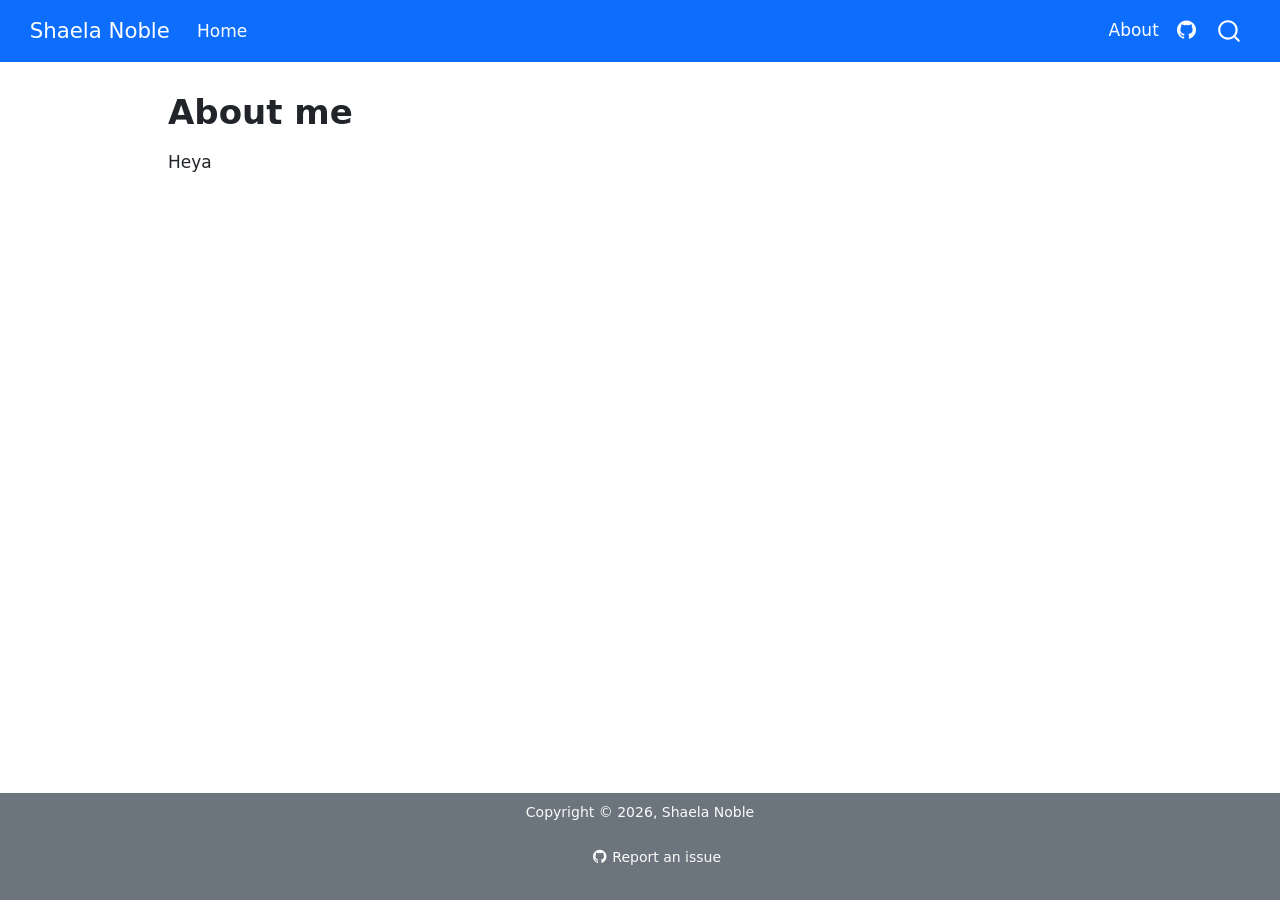
==== about.html @ a4ba64d2 "Built site for gh-pages" ====
<!DOCTYPE html>
<html xmlns="http://www.w3.org/1999/xhtml" lang="en" xml:lang="en"><head>

<meta charset="utf-8">
<meta name="generator" content="quarto-1.9.38">

<meta name="viewport" content="width=device-width, initial-scale=1.0, user-scalable=yes">


<title>About me – Shaela Noble</title>
<style>
/* Default styles provided by pandoc.
** See https://pandoc.org/MANUAL.html#variables-for-html for config info.
*/
code{white-space: pre-wrap;}
span.smallcaps{font-variant: small-caps;}
div.columns{display: flex; gap: min(4vw, 1.5em);}
div.column{flex: auto; overflow-x: auto;}
div.hanging-indent{margin-left: 1.5em; text-indent: -1.5em;}
ul.task-list{list-style: none;}
ul.task-list li input[type="checkbox"] {
  width: 0.8em;
  margin: 0 0.8em 0.2em -1em; /* quarto-specific, see https://github.com/quarto-dev/quarto-cli/issues/4556 */ 
  vertical-align: middle;
}
</style>


<script src="site_libs/quarto-nav/quarto-nav.js"></script>
<script src="site_libs/quarto-nav/headroom.min.js"></script>
<script src="site_libs/clipboard/clipboard.min.js"></script>
<script src="site_libs/quarto-search/autocomplete.umd.js"></script>
<script src="site_libs/quarto-search/fuse.min.js"></script>
<script src="site_libs/quarto-search/quarto-search.js"></script>
<meta name="quarto:offset" content="./">
<script src="site_libs/quarto-html/quarto.js" type="module"></script>
<script src="site_libs/quarto-html/tabsets/tabsets.js" type="module"></script>
<script src="site_libs/quarto-html/popper.min.js"></script>
<script src="site_libs/quarto-html/tippy.umd.min.js"></script>
<script src="site_libs/quarto-html/anchor.min.js"></script>
<link href="site_libs/quarto-html/tippy.css" rel="stylesheet">
<link href="site_libs/quarto-html/quarto-syntax-highlighting-15634bcf2e68342d4ad2dfa704d543f6.css" rel="stylesheet" id="quarto-text-highlighting-styles">
<script src="site_libs/bootstrap/bootstrap.min.js"></script>
<link href="site_libs/bootstrap/bootstrap-icons.css" rel="stylesheet">
<link href="site_libs/bootstrap/bootstrap-a5e1f6ec0c89de0c92b3266342d8023a.min.css" rel="stylesheet" append-hash="true" id="quarto-bootstrap" data-mode="light">
<script id="quarto-search-options" type="application/json">{
  "location": "navbar",
  "copy-button": false,
  "collapse-after": 3,
  "panel-placement": "end",
  "type": "overlay",
  "limit": 50,
  "keyboard-shortcut": [
    "f",
    "/",
    "s"
  ],
  "show-item-context": false,
  "language": {
    "search-no-results-text": "No results",
    "search-matching-documents-text": "matching documents",
    "search-copy-link-title": "Copy link to search",
    "search-hide-matches-text": "Hide additional matches",
    "search-more-match-text": "more match in this document",
    "search-more-matches-text": "more matches in this document",
    "search-clear-button-title": "Clear",
    "search-text-placeholder": "",
    "search-detached-cancel-button-title": "Cancel",
    "search-submit-button-title": "Submit",
    "search-label": "Search"
  }
}</script>


</head>

<body class="nav-fixed quarto-light">

<div id="quarto-search-results"></div>
  <header id="quarto-header" class="headroom fixed-top">
    <nav class="navbar navbar-expand-lg " data-bs-theme="dark">
      <div class="navbar-container container-fluid">
      <div class="navbar-brand-container mx-auto">
    <a class="navbar-brand" href="./index.html">
    <span class="navbar-title">Shaela Noble</span>
    </a>
  </div>
            <div id="quarto-search" class="" title="Search"></div>
          <button class="navbar-toggler" type="button" data-bs-toggle="collapse" data-bs-target="#navbarCollapse" aria-controls="navbarCollapse" role="menu" aria-expanded="false" aria-label="Toggle navigation" onclick="if (window.quartoToggleHeadroom) { window.quartoToggleHeadroom(); }">
  <span class="navbar-toggler-icon"></span>
</button>
          <div class="collapse navbar-collapse" id="navbarCollapse">
            <ul class="navbar-nav navbar-nav-scroll me-auto">
  <li class="nav-item">
    <a class="nav-link" href="./index.html"> 
<span class="menu-text">Home</span></a>
  </li>  
</ul>
            <ul class="navbar-nav navbar-nav-scroll ms-auto">
  <li class="nav-item">
    <a class="nav-link active" href="./about.html" aria-current="page"> 
<span class="menu-text">About</span></a>
  </li>  
  <li class="nav-item compact">
    <a class="nav-link" href="https://github.com/shaela-noble/shaela-noble.github.io"> <i class="bi bi-github" role="img">
</i> 
<span class="menu-text"></span></a>
  </li>  
</ul>
          </div> <!-- /navcollapse -->
            <div class="quarto-navbar-tools">
</div>
      </div> <!-- /container-fluid -->
    </nav>
</header>
<!-- content -->
<div id="quarto-content" class="quarto-container page-columns page-rows-contents page-layout-article page-navbar">
<!-- sidebar -->
<!-- margin-sidebar -->
    <div id="quarto-margin-sidebar" class="sidebar margin-sidebar zindex-bottom">
        
    </div>
<!-- main -->
<main class="content" id="quarto-document-content">

<header id="title-block-header" class="quarto-title-block default">
<div class="quarto-title">
<h1 class="title">About me</h1>
</div>



<div class="quarto-title-meta">

    
  
    
  </div>
  


</header>


<p>Heya</p>



</main> <!-- /main -->
<script id="quarto-html-after-body" type="application/javascript">
  window.document.addEventListener("DOMContentLoaded", function (event) {
    const icon = "";
    const anchorJS = new window.AnchorJS();
    anchorJS.options = {
      placement: 'right',
      icon: icon
    };
    anchorJS.add('.anchored');
    const isCodeAnnotation = (el) => {
      for (const clz of el.classList) {
        if (clz.startsWith('code-annotation-')) {                     
          return true;
        }
      }
      return false;
    }
    const onCopySuccess = function(e) {
      // button target
      const button = e.trigger;
      // don't keep focus
      button.blur();
      // flash "checked"
      button.classList.add('code-copy-button-checked');
      var currentTitle = button.getAttribute("title");
      button.setAttribute("title", "Copied!");
      let tooltip;
      if (window.bootstrap) {
        button.setAttribute("data-bs-toggle", "tooltip");
        button.setAttribute("data-bs-placement", "left");
        button.setAttribute("data-bs-title", "Copied!");
        tooltip = new bootstrap.Tooltip(button, 
          { trigger: "manual", 
            customClass: "code-copy-button-tooltip",
            offset: [0, -8]});
        tooltip.show();    
      }
      setTimeout(function() {
        if (tooltip) {
          tooltip.hide();
          button.removeAttribute("data-bs-title");
          button.removeAttribute("data-bs-toggle");
          button.removeAttribute("data-bs-placement");
        }
        button.setAttribute("title", currentTitle);
        button.classList.remove('code-copy-button-checked');
      }, 1000);
      // clear code selection
      e.clearSelection();
    }
    const getTextToCopy = function(trigger) {
      const outerScaffold = trigger.parentElement.cloneNode(true);
      const codeEl = outerScaffold.querySelector('code');
      for (const childEl of codeEl.children) {
        if (isCodeAnnotation(childEl)) {
          childEl.remove();
        }
      }
      return codeEl.innerText;
    }
    const clipboard = new window.ClipboardJS('.code-copy-button:not([data-in-quarto-modal])', {
      text: getTextToCopy
    });
    clipboard.on('success', onCopySuccess);
    if (window.document.getElementById('quarto-embedded-source-code-modal')) {
      const clipboardModal = new window.ClipboardJS('.code-copy-button[data-in-quarto-modal]', {
        text: getTextToCopy,
        container: window.document.getElementById('quarto-embedded-source-code-modal')
      });
      clipboardModal.on('success', onCopySuccess);
    }
      var localhostRegex = new RegExp(/^(?:http|https):\/\/localhost\:?[0-9]*\//);
      var mailtoRegex = new RegExp(/^mailto:/);
        var filterRegex = new RegExp("https:\/\/shaela-noble\.github\.io\/");
      var isInternal = (href) => {
          return filterRegex.test(href) || localhostRegex.test(href) || mailtoRegex.test(href);
      }
      // Inspect non-navigation links and adorn them if external
     var links = window.document.querySelectorAll('a[href]:not(.nav-link):not(.navbar-brand):not(.toc-action):not(.sidebar-link):not(.sidebar-item-toggle):not(.pagination-link):not(.no-external):not([aria-hidden]):not(.dropdown-item):not(.quarto-navigation-tool):not(.about-link)');
      for (var i=0; i<links.length; i++) {
        const link = links[i];
        if (!isInternal(link.href)) {
          // undo the damage that might have been done by quarto-nav.js in the case of
          // links that we want to consider external
          if (link.dataset.originalHref !== undefined) {
            link.href = link.dataset.originalHref;
          }
            // target, if specified
            link.setAttribute("target", "_blank");
            if (link.getAttribute("rel") === null) {
              link.setAttribute("rel", "noopener");
            }
        }
      }
    function tippyHover(el, contentFn, onTriggerFn, onUntriggerFn) {
      const config = {
        allowHTML: true,
        maxWidth: 500,
        delay: 100,
        arrow: false,
        appendTo: function(el) {
            return el.parentElement;
        },
        interactive: true,
        interactiveBorder: 10,
        theme: 'quarto',
        placement: 'bottom-start',
      };
      if (contentFn) {
        config.content = contentFn;
      }
      if (onTriggerFn) {
        config.onTrigger = onTriggerFn;
      }
      if (onUntriggerFn) {
        config.onUntrigger = onUntriggerFn;
      }
      window.tippy(el, config); 
    }
    const noterefs = window.document.querySelectorAll('a[role="doc-noteref"]');
    for (var i=0; i<noterefs.length; i++) {
      const ref = noterefs[i];
      tippyHover(ref, function() {
        // use id or data attribute instead here
        let href = ref.getAttribute('data-footnote-href') || ref.getAttribute('href');
        try { href = new URL(href).hash; } catch {}
        const id = href.replace(/^#\/?/, "");
        const note = window.document.getElementById(id);
        if (note) {
          return note.innerHTML;
        } else {
          return "";
        }
      });
    }
    const xrefs = window.document.querySelectorAll('a.quarto-xref');
    const processXRef = (id, note) => {
      // Strip column container classes
      const stripColumnClz = (el) => {
        el.classList.remove("page-full", "page-columns");
        if (el.children) {
          for (const child of el.children) {
            stripColumnClz(child);
          }
        }
      }
      stripColumnClz(note)
      if (id === null || id.startsWith('sec-')) {
        // Special case sections, only their first couple elements
        const container = document.createElement("div");
        if (note.children && note.children.length > 2) {
          container.appendChild(note.children[0].cloneNode(true));
          for (let i = 1; i < note.children.length; i++) {
            const child = note.children[i];
            if (child.tagName === "P" && child.innerText === "") {
              continue;
            } else {
              container.appendChild(child.cloneNode(true));
              break;
            }
          }
          if (window.Quarto?.typesetMath) {
            window.Quarto.typesetMath(container);
          }
          return container.innerHTML
        } else {
          if (window.Quarto?.typesetMath) {
            window.Quarto.typesetMath(note);
          }
          return note.innerHTML;
        }
      } else {
        // Remove any anchor links if they are present
        const anchorLink = note.querySelector('a.anchorjs-link');
        if (anchorLink) {
          anchorLink.remove();
        }
        if (window.Quarto?.typesetMath) {
          window.Quarto.typesetMath(note);
        }
        if (note.classList.contains("callout")) {
          return note.outerHTML;
        } else {
          return note.innerHTML;
        }
      }
    }
    for (var i=0; i<xrefs.length; i++) {
      const xref = xrefs[i];
      tippyHover(xref, undefined, function(instance) {
        instance.disable();
        let url = xref.getAttribute('href');
        let hash = undefined; 
        if (url.startsWith('#')) {
          hash = url;
        } else {
          try { hash = new URL(url).hash; } catch {}
        }
        if (hash) {
          const id = hash.replace(/^#\/?/, "");
          const note = window.document.getElementById(id);
          if (note !== null) {
            try {
              const html = processXRef(id, note.cloneNode(true));
              instance.setContent(html);
            } finally {
              instance.enable();
              instance.show();
            }
          } else {
            // See if we can fetch this
            fetch(url.split('#')[0])
            .then(res => res.text())
            .then(html => {
              const parser = new DOMParser();
              const htmlDoc = parser.parseFromString(html, "text/html");
              const note = htmlDoc.getElementById(id);
              if (note !== null) {
                const html = processXRef(id, note);
                instance.setContent(html);
              } 
            }).finally(() => {
              instance.enable();
              instance.show();
            });
          }
        } else {
          // See if we can fetch a full url (with no hash to target)
          // This is a special case and we should probably do some content thinning / targeting
          fetch(url)
          .then(res => res.text())
          .then(html => {
            const parser = new DOMParser();
            const htmlDoc = parser.parseFromString(html, "text/html");
            const note = htmlDoc.querySelector('main.content');
            if (note !== null) {
              // This should only happen for chapter cross references
              // (since there is no id in the URL)
              // remove the first header
              if (note.children.length > 0 && note.children[0].tagName === "HEADER") {
                note.children[0].remove();
              }
              const html = processXRef(null, note);
              instance.setContent(html);
            } 
          }).finally(() => {
            instance.enable();
            instance.show();
          });
        }
      }, function(instance) {
      });
    }
        let selectedAnnoteEl;
        const selectorForAnnotation = ( cell, annotation) => {
          let cellAttr = 'data-code-cell="' + cell + '"';
          let lineAttr = 'data-code-annotation="' +  annotation + '"';
          const selector = 'span[' + cellAttr + '][' + lineAttr + ']';
          return selector;
        }
        const selectCodeLines = (annoteEl) => {
          const doc = window.document;
          const targetCell = annoteEl.getAttribute("data-target-cell");
          const targetAnnotation = annoteEl.getAttribute("data-target-annotation");
          const annoteSpan = window.document.querySelector(selectorForAnnotation(targetCell, targetAnnotation));
          const lines = annoteSpan.getAttribute("data-code-lines").split(",");
          const lineIds = lines.map((line) => {
            return targetCell + "-" + line;
          })
          let top = null;
          let height = null;
          let parent = null;
          if (lineIds.length > 0) {
              //compute the position of the single el (top and bottom and make a div)
              const el = window.document.getElementById(lineIds[0]);
              top = el.offsetTop;
              height = el.offsetHeight;
              parent = el.parentElement.parentElement;
            if (lineIds.length > 1) {
              const lastEl = window.document.getElementById(lineIds[lineIds.length - 1]);
              const bottom = lastEl.offsetTop + lastEl.offsetHeight;
              height = bottom - top;
            }
            if (top !== null && height !== null && parent !== null) {
              // cook up a div (if necessary) and position it 
              let div = window.document.getElementById("code-annotation-line-highlight");
              if (div === null) {
                div = window.document.createElement("div");
                div.setAttribute("id", "code-annotation-line-highlight");
                div.style.position = 'absolute';
                parent.appendChild(div);
              }
              div.style.top = top - 2 + "px";
              div.style.height = height + 4 + "px";
              div.style.left = 0;
              let gutterDiv = window.document.getElementById("code-annotation-line-highlight-gutter");
              if (gutterDiv === null) {
                gutterDiv = window.document.createElement("div");
                gutterDiv.setAttribute("id", "code-annotation-line-highlight-gutter");
                gutterDiv.style.position = 'absolute';
                const codeCell = window.document.getElementById(targetCell);
                const gutter = codeCell.querySelector('.code-annotation-gutter');
                gutter.appendChild(gutterDiv);
              }
              gutterDiv.style.top = top - 2 + "px";
              gutterDiv.style.height = height + 4 + "px";
            }
            selectedAnnoteEl = annoteEl;
          }
        };
        const unselectCodeLines = () => {
          const elementsIds = ["code-annotation-line-highlight", "code-annotation-line-highlight-gutter"];
          elementsIds.forEach((elId) => {
            const div = window.document.getElementById(elId);
            if (div) {
              div.remove();
            }
          });
          selectedAnnoteEl = undefined;
        };
          // Handle positioning of the toggle
      window.addEventListener(
        "resize",
        throttle(() => {
          elRect = undefined;
          if (selectedAnnoteEl) {
            selectCodeLines(selectedAnnoteEl);
          }
        }, 10)
      );
      function throttle(fn, ms) {
      let throttle = false;
      let timer;
        return (...args) => {
          if(!throttle) { // first call gets through
              fn.apply(this, args);
              throttle = true;
          } else { // all the others get throttled
              if(timer) clearTimeout(timer); // cancel #2
              timer = setTimeout(() => {
                fn.apply(this, args);
                timer = throttle = false;
              }, ms);
          }
        };
      }
        // Attach click handler to the DT
        const annoteDls = window.document.querySelectorAll('dt[data-target-cell]');
        for (const annoteDlNode of annoteDls) {
          annoteDlNode.addEventListener('click', (event) => {
            const clickedEl = event.target;
            if (clickedEl !== selectedAnnoteEl) {
              unselectCodeLines();
              const activeEl = window.document.querySelector('dt[data-target-cell].code-annotation-active');
              if (activeEl) {
                activeEl.classList.remove('code-annotation-active');
              }
              selectCodeLines(clickedEl);
              clickedEl.classList.add('code-annotation-active');
            } else {
              // Unselect the line
              unselectCodeLines();
              clickedEl.classList.remove('code-annotation-active');
            }
          });
        }
    const findCites = (el) => {
      const parentEl = el.parentElement;
      if (parentEl) {
        const cites = parentEl.dataset.cites;
        if (cites) {
          return {
            el,
            cites: cites.split(' ')
          };
        } else {
          return findCites(el.parentElement)
        }
      } else {
        return undefined;
      }
    };
    var bibliorefs = window.document.querySelectorAll('a[role="doc-biblioref"]');
    for (var i=0; i<bibliorefs.length; i++) {
      const ref = bibliorefs[i];
      const citeInfo = findCites(ref);
      if (citeInfo) {
        tippyHover(citeInfo.el, function() {
          var popup = window.document.createElement('div');
          citeInfo.cites.forEach(function(cite) {
            var citeDiv = window.document.createElement('div');
            citeDiv.classList.add('hanging-indent');
            citeDiv.classList.add('csl-entry');
            var biblioDiv = window.document.getElementById('ref-' + cite);
            if (biblioDiv) {
              citeDiv.innerHTML = biblioDiv.innerHTML;
            }
            popup.appendChild(citeDiv);
          });
          return popup.innerHTML;
        });
      }
    }
  });
  </script>
</div> <!-- /content -->
<footer class="footer">
  <div class="nav-footer">
    <div class="nav-footer-left">
      &nbsp;
    </div>   
    <div class="nav-footer-center">
<p>Copyright © 2026, Shaela Noble</p>
<div class="toc-actions"><ul><li><a href="https://github.com/shaela-noble/shaela-noble.github.io/issues/new" class="toc-action"><i class="bi bi-github"></i>Report an issue</a></li></ul></div></div>
    <div class="nav-footer-right">
      &nbsp;
    </div>
  </div>
</footer>




</body></html>
---- site_libs/quarto-html/tippy.css ----
.tippy-box[data-animation=fade][data-state=hidden]{opacity:0}[data-tippy-root]{max-width:calc(100vw - 10px)}.tippy-box{position:relative;background-color:#333;color:#fff;border-radius:4px;font-size:14px;line-height:1.4;white-space:normal;outline:0;transition-property:transform,visibility,opacity}.tippy-box[data-placement^=top]>.tippy-arrow{bottom:0}.tippy-box[data-placement^=top]>.tippy-arrow:before{bottom:-7px;left:0;border-width:8px 8px 0;border-top-color:initial;transform-origin:center top}.tippy-box[data-placement^=bottom]>.tippy-arrow{top:0}.tippy-box[data-placement^=bottom]>.tippy-arrow:before{top:-7px;left:0;border-width:0 8px 8px;border-bottom-color:initial;transform-origin:center bottom}.tippy-box[data-placement^=left]>.tippy-arrow{right:0}.tippy-box[data-placement^=left]>.tippy-arrow:before{border-width:8px 0 8px 8px;border-left-color:initial;right:-7px;transform-origin:center left}.tippy-box[data-placement^=right]>.tippy-arrow{left:0}.tippy-box[data-placement^=right]>.tippy-arrow:before{left:-7px;border-width:8px 8px 8px 0;border-right-color:initial;transform-origin:center right}.tippy-box[data-inertia][data-state=visible]{transition-timing-function:cubic-bezier(.54,1.5,.38,1.11)}.tippy-arrow{width:16px;height:16px;color:#333}.tippy-arrow:before{content:"";position:absolute;border-color:transparent;border-style:solid}.tippy-content{position:relative;padding:5px 9px;z-index:1}
---- site_libs/quarto-html/quarto-syntax-highlighting-15634bcf2e68342d4ad2dfa704d543f6.css ----
/* quarto syntax highlight colors */
:root {
  --quarto-hl-ot-color: #003B4F;
  --quarto-hl-at-color: #657422;
  --quarto-hl-ss-color: #20794D;
  --quarto-hl-an-color: #5E5E5E;
  --quarto-hl-fu-color: #4758AB;
  --quarto-hl-st-color: #20794D;
  --quarto-hl-cf-color: #003B4F;
  --quarto-hl-op-color: #5E5E5E;
  --quarto-hl-er-color: #AD0000;
  --quarto-hl-bn-color: #AD0000;
  --quarto-hl-al-color: #AD0000;
  --quarto-hl-va-color: #111111;
  --quarto-hl-bu-color: inherit;
  --quarto-hl-ex-color: inherit;
  --quarto-hl-pp-color: #AD0000;
  --quarto-hl-in-color: #5E5E5E;
  --quarto-hl-vs-color: #20794D;
  --quarto-hl-wa-color: #5E5E5E;
  --quarto-hl-do-color: #5E5E5E;
  --quarto-hl-im-color: #00769E;
  --quarto-hl-ch-color: #20794D;
  --quarto-hl-dt-color: #AD0000;
  --quarto-hl-fl-color: #AD0000;
  --quarto-hl-co-color: #5E5E5E;
  --quarto-hl-cv-color: #5E5E5E;
  --quarto-hl-cn-color: #8f5902;
  --quarto-hl-sc-color: #5E5E5E;
  --quarto-hl-dv-color: #AD0000;
  --quarto-hl-kw-color: #003B4F;
}

/* other quarto variables */
:root {
  --quarto-font-monospace: SFMono-Regular, Menlo, Monaco, Consolas, "Liberation Mono", "Courier New", monospace;
}

/* syntax highlight based on Pandoc's rules */
pre > code.sourceCode > span {
  color: #003B4F;
}

code.sourceCode > span {
  color: #003B4F;
}

div.sourceCode,
div.sourceCode pre.sourceCode {
  color: #003B4F;
}

/* Normal */
code span {
  color: #003B4F;
}

/* Alert */
code span.al {
  color: #AD0000;
  font-style: inherit;
}

/* Annotation */
code span.an {
  color: #5E5E5E;
  font-style: inherit;
}

/* Attribute */
code span.at {
  color: #657422;
  font-style: inherit;
}

/* BaseN */
code span.bn {
  color: #AD0000;
  font-style: inherit;
}

/* BuiltIn */
code span.bu {
  font-style: inherit;
}

/* ControlFlow */
code span.cf {
  color: #003B4F;
  font-weight: bold;
  font-style: inherit;
}

/* Char */
code span.ch {
  color: #20794D;
  font-style: inherit;
}

/* Constant */
code span.cn {
  color: #8f5902;
  font-style: inherit;
}

/* Comment */
code span.co {
  color: #5E5E5E;
  font-style: inherit;
}

/* CommentVar */
code span.cv {
  color: #5E5E5E;
  font-style: italic;
}

/* Documentation */
code span.do {
  color: #5E5E5E;
  font-style: italic;
}

/* DataType */
code span.dt {
  color: #AD0000;
  font-style: inherit;
}

/* DecVal */
code span.dv {
  color: #AD0000;
  font-style: inherit;
}

/* Error */
code span.er {
  color: #AD0000;
  font-style: inherit;
}

/* Extension */
code span.ex {
  font-style: inherit;
}

/* Float */
code span.fl {
  color: #AD0000;
  font-style: inherit;
}

/* Function */
code span.fu {
  color: #4758AB;
  font-style: inherit;
}

/* Import */
code span.im {
  color: #00769E;
  font-style: inherit;
}

/* Information */
code span.in {
  color: #5E5E5E;
  font-style: inherit;
}

/* Keyword */
code span.kw {
  color: #003B4F;
  font-weight: bold;
  font-style: inherit;
}

/* Operator */
code span.op {
  color: #5E5E5E;
  font-style: inherit;
}

/* Other */
code span.ot {
  color: #003B4F;
  font-style: inherit;
}

/* Preprocessor */
code span.pp {
  color: #AD0000;
  font-style: inherit;
}

/* SpecialChar */
code span.sc {
  color: #5E5E5E;
  font-style: inherit;
}

/* SpecialString */
code span.ss {
  color: #20794D;
  font-style: inherit;
}

/* String */
code span.st {
  color: #20794D;
  font-style: inherit;
}

/* Variable */
code span.va {
  color: #111111;
  font-style: inherit;
}

/* VerbatimString */
code span.vs {
  color: #20794D;
  font-style: inherit;
}

/* Warning */
code span.wa {
  color: #5E5E5E;
  font-style: italic;
}

.prevent-inlining {
  content: "</";
}

/*# sourceMappingURL=f23921c56f73e400b49028c9186a1aa0.css.map */
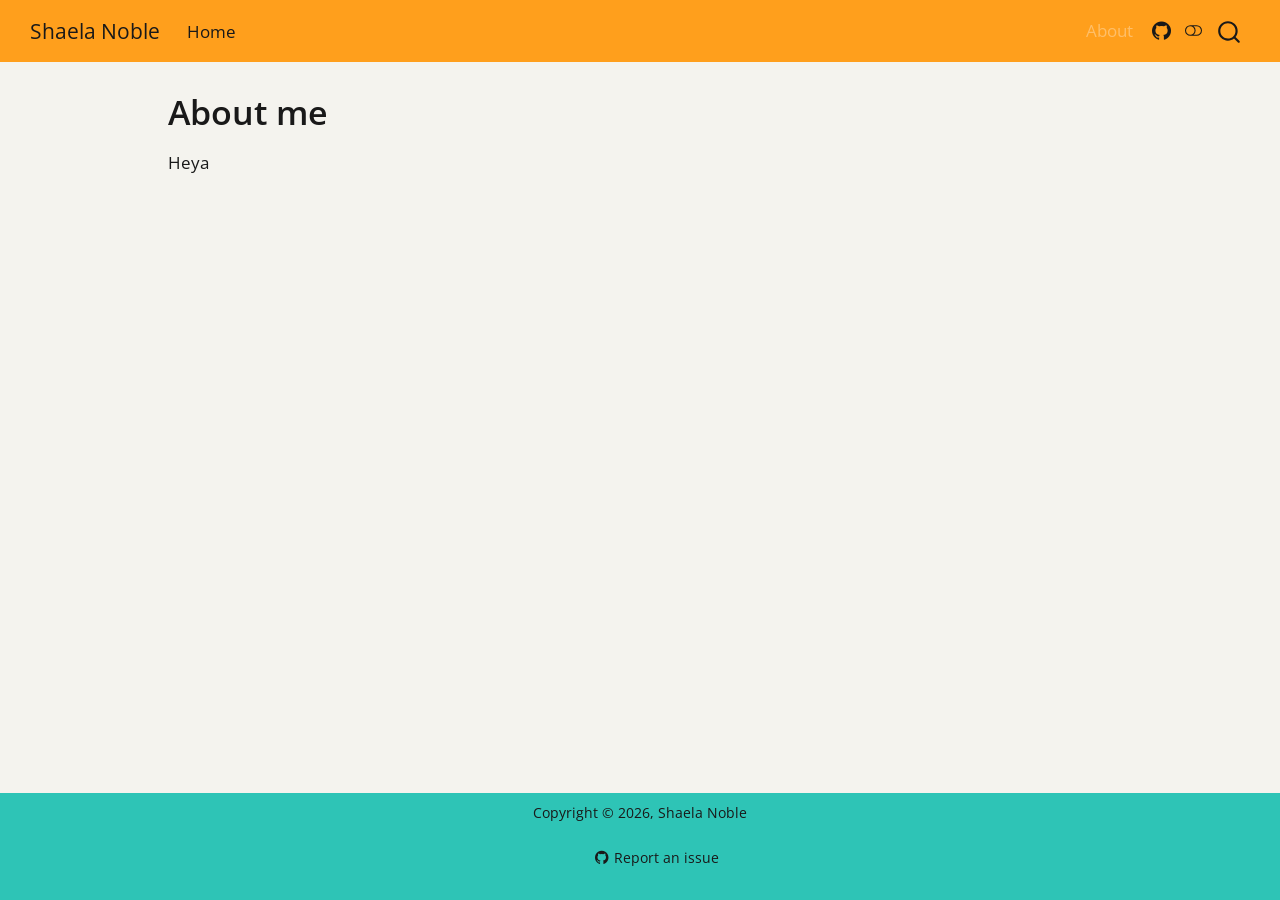
==== commit af8ea65d: "Built site for gh-pages" ====
--- a/about.html
+++ b/about.html
@@ -39,10 +39,14 @@
 <script src="site_libs/quarto-html/tippy.umd.min.js"></script>
 <script src="site_libs/quarto-html/anchor.min.js"></script>
 <link href="site_libs/quarto-html/tippy.css" rel="stylesheet">
-<link href="site_libs/quarto-html/quarto-syntax-highlighting-15634bcf2e68342d4ad2dfa704d543f6.css" rel="stylesheet" id="quarto-text-highlighting-styles">
+<link href="site_libs/quarto-html/quarto-syntax-highlighting-15634bcf2e68342d4ad2dfa704d543f6.css" rel="stylesheet" class="quarto-color-scheme" id="quarto-text-highlighting-styles">
+<link href="site_libs/quarto-html/quarto-syntax-highlighting-dark-0a6b7249c26820e032cb0bd839ff02b1.css" rel="stylesheet" class="quarto-color-scheme quarto-color-alternate" id="quarto-text-highlighting-styles">
+<link href="site_libs/quarto-html/quarto-syntax-highlighting-15634bcf2e68342d4ad2dfa704d543f6.css" rel="stylesheet" class="quarto-color-scheme-extra" id="quarto-text-highlighting-styles">
 <script src="site_libs/bootstrap/bootstrap.min.js"></script>
 <link href="site_libs/bootstrap/bootstrap-icons.css" rel="stylesheet">
-<link href="site_libs/bootstrap/bootstrap-a5e1f6ec0c89de0c92b3266342d8023a.min.css" rel="stylesheet" append-hash="true" id="quarto-bootstrap" data-mode="light">
+<link href="site_libs/bootstrap/bootstrap-62088320dbb3b3bed473ae1095f0f846.min.css" rel="stylesheet" append-hash="true" class="quarto-color-scheme" id="quarto-bootstrap" data-mode="light">
+<link href="site_libs/bootstrap/bootstrap-dark-a79c19274c2e3d142b6124f91d269d42.min.css" rel="stylesheet" append-hash="true" class="quarto-color-scheme quarto-color-alternate" id="quarto-bootstrap" data-mode="light">
+<link href="site_libs/bootstrap/bootstrap-62088320dbb3b3bed473ae1095f0f846.min.css" rel="stylesheet" append-hash="true" class="quarto-color-scheme-extra" id="quarto-bootstrap" data-mode="light">
 <script id="quarto-search-options" type="application/json">{
   "location": "navbar",
   "copy-button": false,
@@ -74,7 +78,169 @@
 
 </head>
 
-<body class="nav-fixed quarto-light">
+<body class="nav-fixed quarto-light"><script id="quarto-html-before-body" type="application/javascript">
+    const toggleBodyColorMode = (bsSheetEl) => {
+      const mode = bsSheetEl.getAttribute("data-mode");
+      const bodyEl = window.document.querySelector("body");
+      if (mode === "dark") {
+        bodyEl.classList.add("quarto-dark");
+        bodyEl.classList.remove("quarto-light");
+      } else {
+        bodyEl.classList.add("quarto-light");
+        bodyEl.classList.remove("quarto-dark");
+      }
+    }
+    const toggleBodyColorPrimary = () => {
+      const bsSheetEl = window.document.querySelector("link#quarto-bootstrap:not([rel=disabled-stylesheet])");
+      if (bsSheetEl) {
+        toggleBodyColorMode(bsSheetEl);
+      }
+    }
+    const setColorSchemeToggle = (alternate) => {
+      const toggles = window.document.querySelectorAll('.quarto-color-scheme-toggle');
+      for (let i=0; i < toggles.length; i++) {
+        const toggle = toggles[i];
+        if (toggle) {
+          if (alternate) {
+            toggle.classList.add("alternate");
+          } else {
+            toggle.classList.remove("alternate");
+          }
+        }
+      }
+    };
+    const toggleColorMode = (alternate) => {
+      // Switch the stylesheets
+      const primaryStylesheets = window.document.querySelectorAll('link.quarto-color-scheme:not(.quarto-color-alternate)');
+      const alternateStylesheets = window.document.querySelectorAll('link.quarto-color-scheme.quarto-color-alternate');
+      manageTransitions('#quarto-margin-sidebar .nav-link', false);
+      if (alternate) {
+        // note: dark is layered on light, we don't disable primary!
+        enableStylesheet(alternateStylesheets);
+        for (const sheetNode of alternateStylesheets) {
+          if (sheetNode.id === "quarto-bootstrap") {
+            toggleBodyColorMode(sheetNode);
+          }
+        }
+      } else {
+        disableStylesheet(alternateStylesheets);
+        enableStylesheet(primaryStylesheets)
+        toggleBodyColorPrimary();
+      }
+      manageTransitions('#quarto-margin-sidebar .nav-link', true);
+      // Switch the toggles
+      setColorSchemeToggle(alternate)
+      // Hack to workaround the fact that safari doesn't
+      // properly recolor the scrollbar when toggling (#1455)
+      if (navigator.userAgent.indexOf('Safari') > 0 && navigator.userAgent.indexOf('Chrome') == -1) {
+        manageTransitions("body", false);
+        window.scrollTo(0, 1);
+        setTimeout(() => {
+          window.scrollTo(0, 0);
+          manageTransitions("body", true);
+        }, 40);
+      }
+    }
+    const disableStylesheet = (stylesheets) => {
+      for (let i=0; i < stylesheets.length; i++) {
+        const stylesheet = stylesheets[i];
+        stylesheet.rel = 'disabled-stylesheet';
+      }
+    }
+    const enableStylesheet = (stylesheets) => {
+      for (let i=0; i < stylesheets.length; i++) {
+        const stylesheet = stylesheets[i];
+        if(stylesheet.rel !== 'stylesheet') { // for Chrome, which will still FOUC without this check
+          stylesheet.rel = 'stylesheet';
+        }
+      }
+    }
+    const manageTransitions = (selector, allowTransitions) => {
+      const els = window.document.querySelectorAll(selector);
+      for (let i=0; i < els.length; i++) {
+        const el = els[i];
+        if (allowTransitions) {
+          el.classList.remove('notransition');
+        } else {
+          el.classList.add('notransition');
+        }
+      }
+    }
+    const isFileUrl = () => {
+      return window.location.protocol === 'file:';
+    }
+    const hasAlternateSentinel = () => {
+      let styleSentinel = getColorSchemeSentinel();
+      if (styleSentinel !== null) {
+        return styleSentinel === "alternate";
+      } else {
+        return false;
+      }
+    }
+    const setStyleSentinel = (alternate) => {
+      const value = alternate ? "alternate" : "default";
+      if (!isFileUrl()) {
+        window.localStorage.setItem("quarto-color-scheme", value);
+      } else {
+        localAlternateSentinel = value;
+      }
+    }
+    const getColorSchemeSentinel = () => {
+      if (!isFileUrl()) {
+        const storageValue = window.localStorage.getItem("quarto-color-scheme");
+        return storageValue != null ? storageValue : localAlternateSentinel;
+      } else {
+        return localAlternateSentinel;
+      }
+    }
+    const toggleGiscusIfUsed = (isAlternate, darkModeDefault) => {
+      const baseTheme = document.querySelector('#giscus-base-theme')?.value ?? 'light';
+      const alternateTheme = document.querySelector('#giscus-alt-theme')?.value ?? 'dark';
+      let newTheme = '';
+      if(authorPrefersDark) {
+        newTheme = isAlternate ? baseTheme : alternateTheme;
+      } else {
+        newTheme = isAlternate ? alternateTheme : baseTheme;
+      }
+      const changeGiscusTheme = () => {
+        // From: https://github.com/giscus/giscus/issues/336
+        const sendMessage = (message) => {
+          const iframe = document.querySelector('iframe.giscus-frame');
+          if (!iframe) return;
+          iframe.contentWindow.postMessage({ giscus: message }, 'https://giscus.app');
+        }
+        sendMessage({
+          setConfig: {
+            theme: newTheme
+          }
+        });
+      }
+      const isGiscussLoaded = window.document.querySelector('iframe.giscus-frame') !== null;
+      if (isGiscussLoaded) {
+        changeGiscusTheme();
+      }
+    };
+    const authorPrefersDark = false;
+    const darkModeDefault = authorPrefersDark;
+      document.querySelector('link#quarto-text-highlighting-styles.quarto-color-scheme-extra').rel = 'disabled-stylesheet';
+      document.querySelector('link#quarto-bootstrap.quarto-color-scheme-extra').rel = 'disabled-stylesheet';
+    let localAlternateSentinel = darkModeDefault ? 'alternate' : 'default';
+    // Dark / light mode switch
+    window.quartoToggleColorScheme = () => {
+      // Read the current dark / light value
+      let toAlternate = !hasAlternateSentinel();
+      toggleColorMode(toAlternate);
+      setStyleSentinel(toAlternate);
+      toggleGiscusIfUsed(toAlternate, darkModeDefault);
+      window.dispatchEvent(new Event('resize'));
+    };
+    // Switch to dark mode if need be
+    if (hasAlternateSentinel()) {
+      toggleColorMode(true);
+    } else {
+      toggleColorMode(false);
+    }
+  </script>
 
 <div id="quarto-search-results"></div>
   <header id="quarto-header" class="headroom fixed-top">
@@ -109,6 +275,7 @@
 </ul>
           </div> <!-- /navcollapse -->
             <div class="quarto-navbar-tools">
+  <a href="" class="quarto-color-scheme-toggle quarto-navigation-tool  px-1" onclick="window.quartoToggleColorScheme(); return false;" title="Toggle dark mode"><i class="bi"></i></a>
 </div>
       </div> <!-- /container-fluid -->
     </nav>
@@ -123,6 +290,7 @@
 <!-- main -->
 <main class="content" id="quarto-document-content">
 
+
 <header id="title-block-header" class="quarto-title-block default">
 <div class="quarto-title">
 <h1 class="title">About me</h1>
@@ -149,6 +317,19 @@
 </main> <!-- /main -->
 <script id="quarto-html-after-body" type="application/javascript">
   window.document.addEventListener("DOMContentLoaded", function (event) {
+    // Ensure there is a toggle, if there isn't float one in the top right
+    if (window.document.querySelector('.quarto-color-scheme-toggle') === null) {
+      const a = window.document.createElement('a');
+      a.classList.add('top-right');
+      a.classList.add('quarto-color-scheme-toggle');
+      a.href = "";
+      a.onclick = function() { try { window.quartoToggleColorScheme(); } catch {} return false; };
+      const i = window.document.createElement("i");
+      i.classList.add('bi');
+      a.appendChild(i);
+      window.document.body.appendChild(a);
+    }
+    setColorSchemeToggle(hasAlternateSentinel())
     const icon = "";
     const anchorJS = new window.AnchorJS();
     anchorJS.options = {
--- a/site_libs/quarto-html/quarto-syntax-highlighting-dark-0a6b7249c26820e032cb0bd839ff02b1.css
+++ b/site_libs/quarto-html/quarto-syntax-highlighting-dark-0a6b7249c26820e032cb0bd839ff02b1.css
@@ -0,0 +1,219 @@
+/* quarto syntax highlight colors */
+:root {
+  --quarto-hl-al-color: #f07178;
+  --quarto-hl-an-color: #d4d0ab;
+  --quarto-hl-at-color: #00e0e0;
+  --quarto-hl-bn-color: #d4d0ab;
+  --quarto-hl-bu-color: #abe338;
+  --quarto-hl-ch-color: #abe338;
+  --quarto-hl-co-color: #f8f8f2;
+  --quarto-hl-cv-color: #ffd700;
+  --quarto-hl-cn-color: #ffd700;
+  --quarto-hl-cf-color: #ffa07a;
+  --quarto-hl-dt-color: #ffa07a;
+  --quarto-hl-dv-color: #d4d0ab;
+  --quarto-hl-do-color: #f8f8f2;
+  --quarto-hl-er-color: #f07178;
+  --quarto-hl-ex-color: #00e0e0;
+  --quarto-hl-fl-color: #d4d0ab;
+  --quarto-hl-fu-color: #ffa07a;
+  --quarto-hl-im-color: #abe338;
+  --quarto-hl-in-color: #d4d0ab;
+  --quarto-hl-kw-color: #ffa07a;
+  --quarto-hl-op-color: #ffa07a;
+  --quarto-hl-ot-color: #00e0e0;
+  --quarto-hl-pp-color: #dcc6e0;
+  --quarto-hl-re-color: #00e0e0;
+  --quarto-hl-sc-color: #abe338;
+  --quarto-hl-ss-color: #abe338;
+  --quarto-hl-st-color: #abe338;
+  --quarto-hl-va-color: #00e0e0;
+  --quarto-hl-vs-color: #abe338;
+  --quarto-hl-wa-color: #dcc6e0;
+}
+
+/* other quarto variables */
+:root {
+  --quarto-font-monospace: SFMono-Regular, Menlo, Monaco, Consolas, "Liberation Mono", "Courier New", monospace;
+}
+
+/* syntax highlight based on Pandoc's rules */
+pre > code.sourceCode > span {
+  color: #f8f8f2;
+}
+
+code.sourceCode > span {
+  color: #f8f8f2;
+}
+
+div.sourceCode,
+div.sourceCode pre.sourceCode {
+  color: #f8f8f2;
+}
+
+/* Normal */
+code span {
+  color: #f8f8f2;
+}
+
+/* Alert */
+code span.al {
+  color: #f07178;
+}
+
+/* Annotation */
+code span.an {
+  color: #d4d0ab;
+}
+
+/* Attribute */
+code span.at {
+  color: #00e0e0;
+}
+
+/* BaseN */
+code span.bn {
+  color: #d4d0ab;
+}
+
+/* BuiltIn */
+code span.bu {
+  color: #abe338;
+}
+
+/* ControlFlow */
+code span.cf {
+  font-weight: bold;
+  color: #ffa07a;
+}
+
+/* Char */
+code span.ch {
+  color: #abe338;
+}
+
+/* Constant */
+code span.cn {
+  color: #ffd700;
+}
+
+/* Comment */
+code span.co {
+  font-style: italic;
+  color: #f8f8f2;
+}
+
+/* CommentVar */
+code span.cv {
+  color: #ffd700;
+}
+
+/* Documentation */
+code span.do {
+  color: #f8f8f2;
+}
+
+/* DataType */
+code span.dt {
+  color: #ffa07a;
+}
+
+/* DecVal */
+code span.dv {
+  color: #d4d0ab;
+}
+
+/* Error */
+code span.er {
+  color: #f07178;
+  text-decoration: underline;
+}
+
+/* Extension */
+code span.ex {
+  font-weight: bold;
+  color: #00e0e0;
+}
+
+/* Float */
+code span.fl {
+  color: #d4d0ab;
+}
+
+/* Function */
+code span.fu {
+  color: #ffa07a;
+}
+
+/* Import */
+code span.im {
+  color: #abe338;
+}
+
+/* Information */
+code span.in {
+  color: #d4d0ab;
+}
+
+/* Keyword */
+code span.kw {
+  font-weight: bold;
+  color: #ffa07a;
+}
+
+/* Operator */
+code span.op {
+  color: #ffa07a;
+}
+
+/* Other */
+code span.ot {
+  color: #00e0e0;
+}
+
+/* Preprocessor */
+code span.pp {
+  color: #dcc6e0;
+}
+
+/* RegionMarker */
+code span.re {
+  background-color: #f8f8f2;
+  color: #00e0e0;
+}
+
+/* SpecialChar */
+code span.sc {
+  color: #abe338;
+}
+
+/* SpecialString */
+code span.ss {
+  color: #abe338;
+}
+
+/* String */
+code span.st {
+  color: #abe338;
+}
+
+/* Variable */
+code span.va {
+  color: #00e0e0;
+}
+
+/* VerbatimString */
+code span.vs {
+  color: #abe338;
+}
+
+/* Warning */
+code span.wa {
+  color: #dcc6e0;
+}
+
+.prevent-inlining {
+  content: "</";
+}
+
+/*# sourceMappingURL=175367c052bafc98bd680af3479823f0.css.map */
